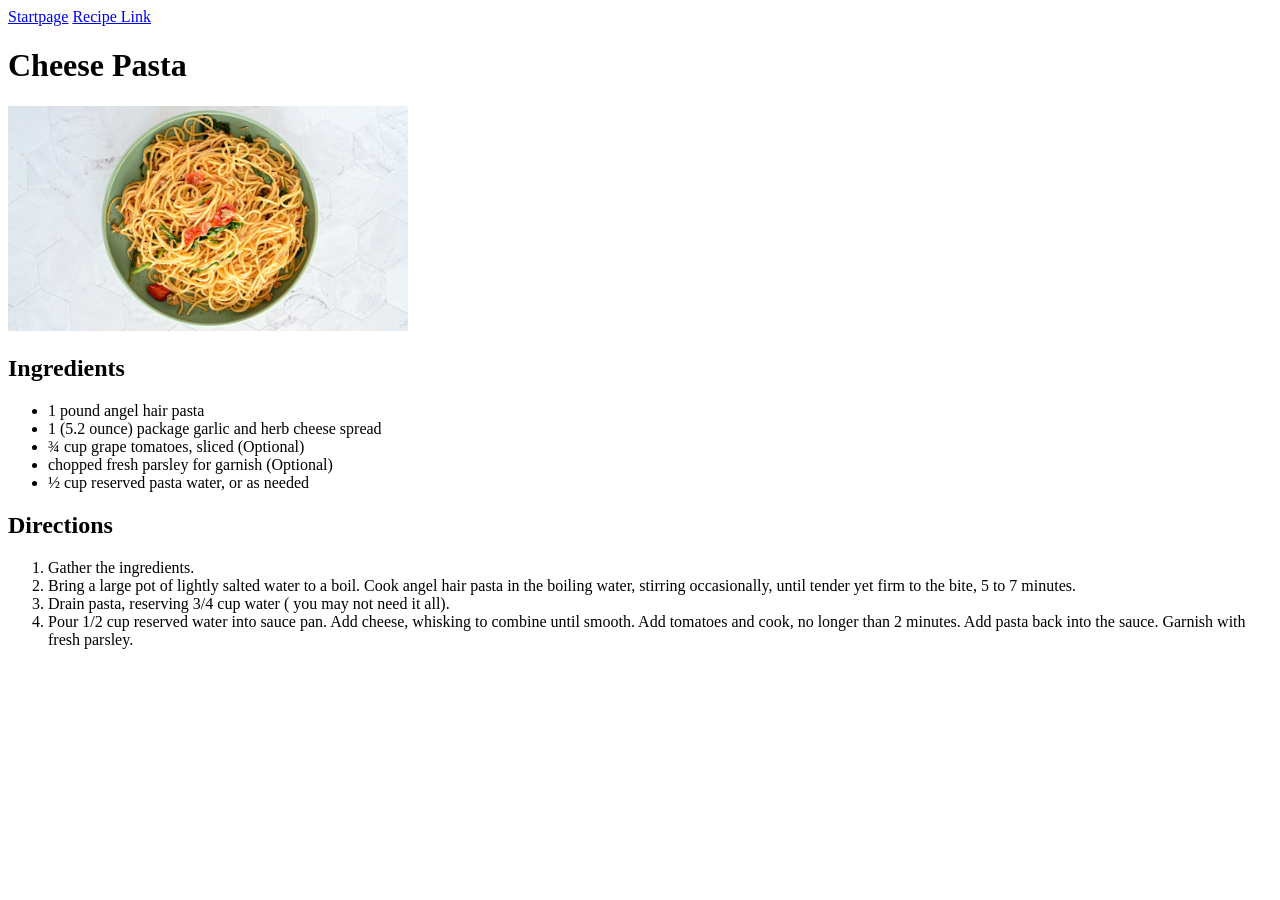
==== recipes/CheesePasta.html @ ae6a6c4d "bare minimum top" ====
<!doctype html>
<html lang="en">
  <head>
    <meta charset="UTF-8" />
    <meta name="viewport" content="width=device-width, initial-scale=1.0" />
    <title>Cheese Pasta</title>
  </head>
  <body>
    <a href="../index.html">Startpage</a>
    <a
      href="https://www.allrecipes.com/recipe/8519758/3-ingredient-boursin-cheese-pasta/"
      >Recipe Link</a
    >
    <h1>Cheese Pasta</h1>
    <img
      src="../img/pasta_pexels-jankao-12898338.jpg"
      alt="Springrolls"
      width="400"
    
>


    <h2>Ingredients</h2>
    <ul>
      <li>1 pound angel hair pasta</li>

      <li>
        1 (5.2 ounce) package garlic and herb cheese spread 
      </li>

      <li>¾ cup grape tomatoes, sliced (Optional)</li>

      <li>chopped fresh parsley for garnish (Optional)</li>

      <li>½ cup reserved pasta water, or as needed</li>
    </ul>
    <h2>Directions</h2>
    <ol>
        <li>Gather the ingredients.</li>
        <li>Bring a large pot of lightly salted water to a boil. Cook angel hair pasta in the boiling water, stirring occasionally, until tender yet firm to the bite, 5 to 7 minutes.</li>
        <li>Drain pasta, reserving 3/4 cup water ( you may not need it all).</li>
        <li>Pour 1/2 cup reserved water into sauce pan. Add  cheese, whisking to combine until smooth. Add tomatoes and cook, no longer than 2 minutes. Add pasta back into the sauce. Garnish with fresh parsley.</li>

    </ol>
  </body>
</html>
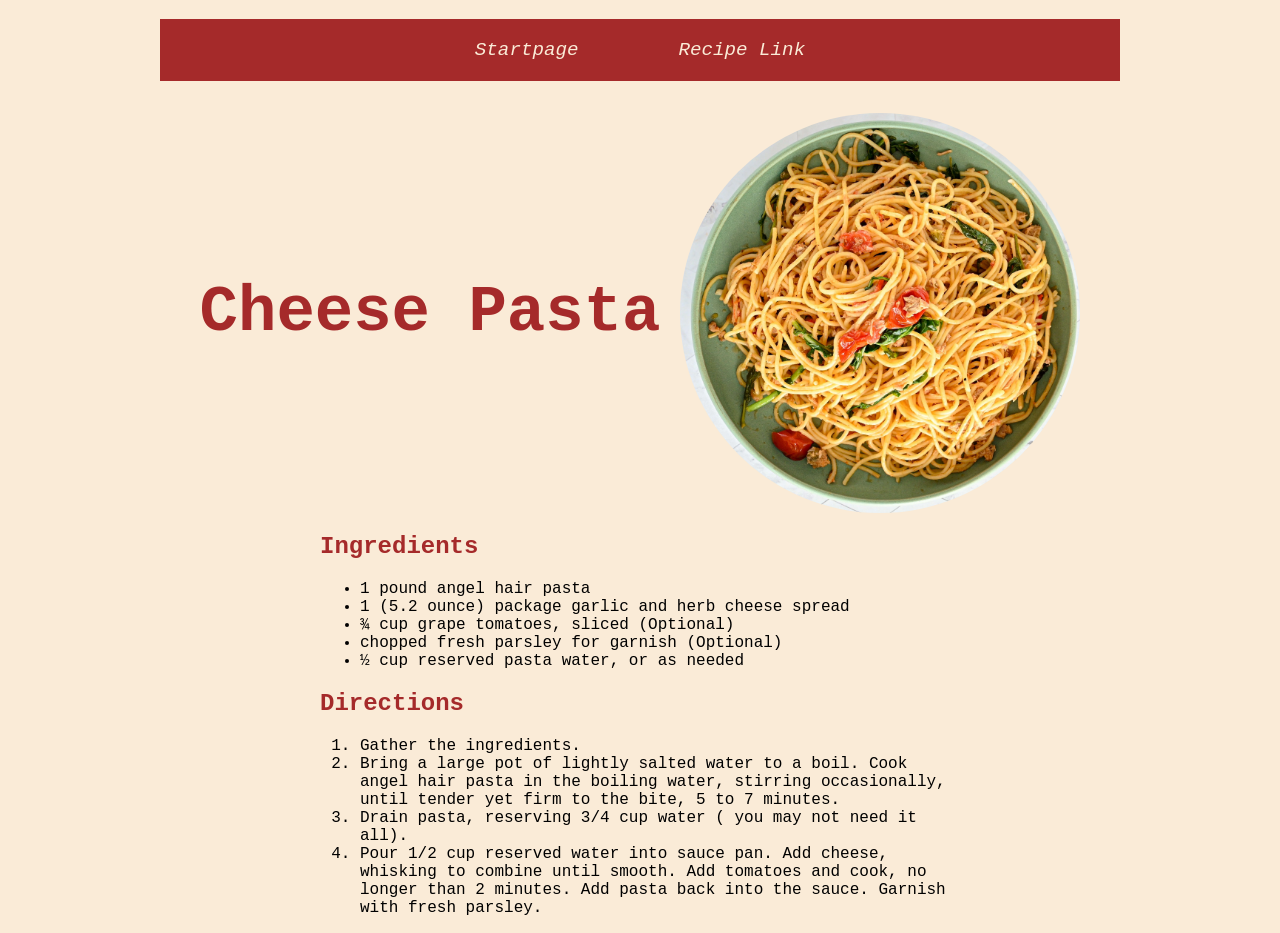
==== commit f8a54129: "made it pretty using css" ====
--- a/recipes/CheesePasta.html
+++ b/recipes/CheesePasta.html
@@ -4,43 +4,47 @@
     <meta charset="UTF-8" />
     <meta name="viewport" content="width=device-width, initial-scale=1.0" />
     <title>Cheese Pasta</title>
-  </head>
+<link rel="stylesheet" href="../style.css"> 
+</head>
   <body>
-    <a href="../index.html">Startpage</a>
-    <a
-      href="https://www.allrecipes.com/recipe/8519758/3-ingredient-boursin-cheese-pasta/"
-      >Recipe Link</a
-    >
-    <h1>Cheese Pasta</h1>
-    <img
-      src="../img/pasta_pexels-jankao-12898338.jpg"
-      alt="Springrolls"
-      width="400"
-    
->
-
-
-    <h2>Ingredients</h2>
-    <ul>
-      <li>1 pound angel hair pasta</li>
-
-      <li>
-        1 (5.2 ounce) package garlic and herb cheese spread 
-      </li>
-
-      <li>¾ cup grape tomatoes, sliced (Optional)</li>
-
-      <li>chopped fresh parsley for garnish (Optional)</li>
-
-      <li>½ cup reserved pasta water, or as needed</li>
+    <ul class="nav">
+        <li><a href="../index.html">Startpage</a></li>
+        <li>
+            <a
+              href="https://www.allrecipes.com/recipe/8519758/3-ingredient-boursin-cheese-pasta/"
+              >Recipe Link</a
+            >
+        </li>
     </ul>
-    <h2>Directions</h2>
-    <ol>
-        <li>Gather the ingredients.</li>
-        <li>Bring a large pot of lightly salted water to a boil. Cook angel hair pasta in the boiling water, stirring occasionally, until tender yet firm to the bite, 5 to 7 minutes.</li>
-        <li>Drain pasta, reserving 3/4 cup water ( you may not need it all).</li>
-        <li>Pour 1/2 cup reserved water into sauce pan. Add  cheese, whisking to combine until smooth. Add tomatoes and cook, no longer than 2 minutes. Add pasta back into the sauce. Garnish with fresh parsley.</li>
-
-    </ol>
+    <div class="recipe">
+        <div class="hero">
+            <h1>Cheese Pasta</h1>
+            <img
+              src="../img/pasta_pexels-jankao-12898338.jpg"
+              alt="Springrolls"
+              width="400"
+            
+            >
+        </div>
+        <div class="text">
+            <h2>Ingredients</h2>
+            <ul>
+              <li>1 pound angel hair pasta</li>
+              <li>
+                1 (5.2 ounce) package garlic and herb cheese spread
+              </li>
+              <li>¾ cup grape tomatoes, sliced (Optional)</li>
+              <li>chopped fresh parsley for garnish (Optional)</li>
+              <li>½ cup reserved pasta water, or as needed</li>
+            </ul>
+            <h2>Directions</h2>
+            <ol>
+                <li>Gather the ingredients.</li>
+                <li>Bring a large pot of lightly salted water to a boil. Cook angel hair pasta in the boiling water, stirring occasionally, until tender yet firm to the bite, 5 to 7 minutes.</li>
+                <li>Drain pasta, reserving 3/4 cup water ( you may not need it all).</li>
+                <li>Pour 1/2 cup reserved water into sauce pan. Add  cheese, whisking to combine until smooth. Add tomatoes and cook, no longer than 2 minutes. Add pasta back into the sauce. Garnish with fresh parsley.</li>
+            </ol>
+        </div>
+    </div>
   </body>
 </html>
--- a/style.css
+++ b/style.css
@@ -0,0 +1,92 @@
+body{
+    font-family:'Courier New', Courier, monospace;
+    background-color: antiquewhite;
+    align-items: center;
+    margin-left: 10rem;
+    margin-right: 10rem;
+    text-align: center;
+
+}
+h1, h2,h3,h4{
+color: brown;
+}
+img{
+    border-radius: 50%;
+    height: 400px;
+    width: 400px;
+    object-fit: cover;   
+}
+h1{
+    font-size: 500%;
+}
+.box{
+    display: flex;
+    flex-direction: column;
+    align-items: center;
+    text-align: center;
+    background-color: rgba(165, 42, 42,0.1);
+    border-radius: 35px;
+    margin: 10px;
+    padding: 10px;
+}
+.box h1{
+    font-size: x-large;
+}
+.box img{
+    height: 300px;
+    width:300px;
+    border-radius: 50%;
+    object-fit: cover; 
+}
+a{
+    text-decoration: none;
+}
+#main-box{
+    display: flex;
+    gap: 5px;
+    flex-direction: row;
+    align-self: center;
+    max-width: 100vw;
+}
+.nav{
+    background-color: rgb(165, 42, 42);
+    font-size: 120%;
+    color: antiquewhite;
+    text-decoration: none;
+    display: flex;
+    flex-direction: row;
+    list-style: none;
+    gap: 100px ;
+    justify-content: center;
+    padding: 20px;
+    font-style: italic;
+    
+
+}
+.nav a{
+    text-decoration: none;
+    color: antiquewhite;
+}
+
+.recipe h1{
+font-size: 400%;
+text-align: center;
+}
+.recipe ul,ol,h2,h3,h4{
+    text-align: left;
+}
+.hero{
+    display: flex;
+    flex-direction: row;
+    justify-content: center;
+    align-content: center;
+    line-height: normal;
+    align-items: center;
+    gap: 20px;
+    margin-top: 2em;
+
+}
+.text{
+    margin-left: 10rem;
+    margin-right: 10rem;
+}
